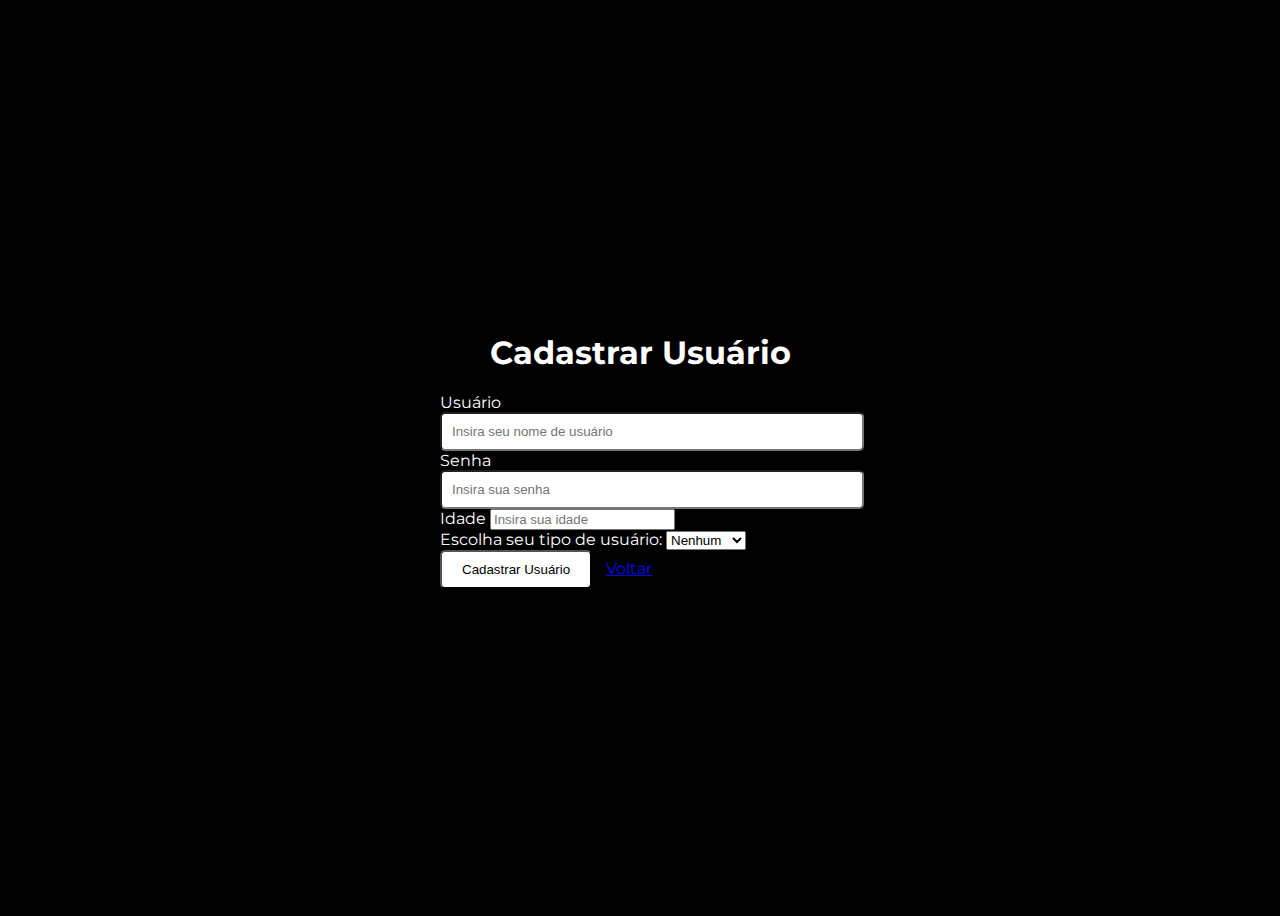
==== src/main/resources/templates/registrar/registrar.html @ 86bff838 "Initial commit" ====
<!DOCTYPE html>
<html lang="pt-br" xmlns:th="http://www.thymeleaf.org">

<head>
    <meta charset="UTF-8">
    <meta http-equiv="X-UA-Compatible" content="IE=edge">
    <meta name="viewport" content="width=device-width, initial-scale=1.0">
    <link rel="stylesheet" th:href="@{/css/style.css}" href="../css/style.css">
    <title>Cadastrar</title>
</head>

<body>
<div class="container">
    <h1>Cadastrar Usuário</h1>
    <form action="#" th:action="@{/registrarUser}" method="POST">
        <div class="form-group">
            <label for="nome">Usuário</label>
            <input type="text" name="nome" class="form-control" id="nome" required placeholder="Insira seu nome de usuário">
        </div>
        <div class="form-group">
            <label for="senha">Senha</label>
            <input type="password" name="senha" id="senha" class="form-control" required placeholder="Insira sua senha">
        </div>
        <div class="form-group">
            <label for="idade">Idade</label>
            <input type="number" name="idade" id="idade" class="form-control" max="105" required placeholder="Insira sua idade">
        </div>
        <div class="form-group">
            <label for="tipoUsuario">Escolha seu tipo de usuário:</label>
            <select name="tipoUsuario" id="tipoUsuario" class="form-control" required>
                <option value="">Nenhum</option>
                <option value="aluno">Aluno</option>
                <option value="professor">Professor</option>
            </select>
        </div>
        <button type="submit" name="opcao" class="btn btn-primary" value="Cadastrar">Cadastrar Usuário</button>
        <a href="/" class="btn btn-back">Voltar</a>


        <!-- Adicione este bloco -->
        <p th:text="${errorMessage}" th:if="${errorMessage != null}" class="error"></p>
    </form>
</div>

<script src="https://code.jquery.com/jquery-3.3.1.slim.min.js"></script>
<script src="https://cdn.jsdelivr.net/npm/popper.js@1.14.7/dist/umd/popper.min.js"></script>
<script src="https://cdn.jsdelivr.net/npm/bootstrap@4.3.1/dist/js/bootstrap.min.js"></script>
</body>

</html>
---- src/main/resources/templates/css/style.css ----
/* style.css */

@import url('https://fonts.googleapis.com/css2?family=Montserrat&display=swap');

/* Estilos para o corpo da página */
body {
    font-family: 'Montserrat', sans-serif;
    color: white;
    background-color: black;
    display: flex;
    justify-content: center;
    align-items: center;
    height: 100vh;
}

/* Estilos para o contêiner */
.container {
    width: 100%;
    max-width: 400px; /* Defina a largura máxima desejada para o contêiner */
    padding: 20px;
}

/* Estilos para o título */
h1 {
    text-align: center;
}

/* Estilos para os rótulos */
label {
    color: white;
}

/* Estilos para os campos de entrada */
input[type="text"],
input[type="password"] {
    width: 100%;
    padding: 10px;
    border-radius: 5px;
}

/* Estilos para o botão */
button {
    padding: 10px 20px;
    border-radius: 5px;
    background-color: white;
    color: black;
}

/* Estilos para o link de registro */
a.btn-register {
    color: blue;
    margin-left: 10px;
}

a.btn-back{
    color: blue;
    margin-left: 10px;
}

/* Estilos para responsividade */
@media (max-width: 768px) {
    .container {
        max-width: 100%;
    }
}
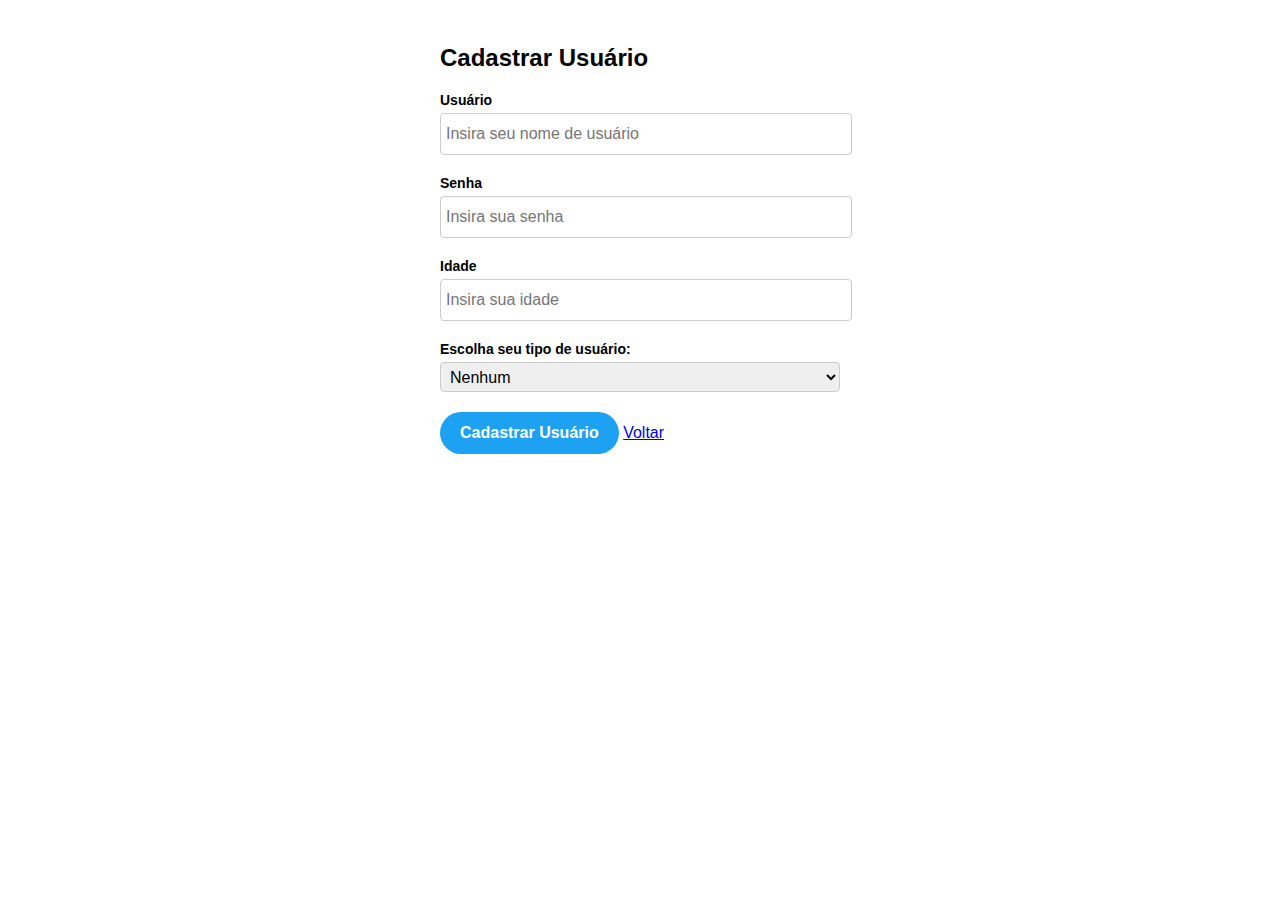
==== commit 2ea55b54: "tudo terminado, diversas opcoes adicionadas, cruds finalizados" ====
--- a/src/main/resources/templates/registrar/registrar.html
+++ b/src/main/resources/templates/registrar/registrar.html
@@ -1,14 +1,73 @@
 <!DOCTYPE html>
-<html lang="pt-br" xmlns:th="http://www.thymeleaf.org">
-
+<html lang="pt-br">
 <head>
     <meta charset="UTF-8">
     <meta http-equiv="X-UA-Compatible" content="IE=edge">
     <meta name="viewport" content="width=device-width, initial-scale=1.0">
-    <link rel="stylesheet" th:href="@{/css/style.css}" href="../css/style.css">
+    <link rel="stylesheet" href="css/style.css">
     <title>Cadastrar</title>
+    <style>
+        body {
+            font-family: 'Helvetica Neue', Helvetica, Arial, sans-serif;
+        }
+
+        .container {
+            max-width: 400px;
+            margin: 0 auto;
+            padding: 20px;
+        }
+
+        h1 {
+            font-size: 24px;
+            margin-bottom: 20px;
+        }
+
+        .form-group {
+            margin-bottom: 20px;
+        }
+
+        label {
+            display: block;
+            margin-bottom: 5px;
+            font-size: 14px;
+            font-weight: bold;
+        }
+
+        .form-control {
+            width: 100%;
+            height: 30px;
+            padding: 5px;
+            font-size: 16px;
+            border-radius: 4px;
+            border: 1px solid #ccc;
+        }
+
+        .btn-primary {
+            display: inline-block;
+            background-color: #1da1f2;
+            color: #fff;
+            font-size: 16px;
+            font-weight: bold;
+            text-align: center;
+            border-radius: 50px;
+            padding: 12px 20px;
+            border: none;
+            cursor: pointer;
+        }
+
+        .btn-primary.btn-back {
+            background-color: #fff;
+            color: #1da1f2;
+            margin-left: 10px;
+            border: 1px solid #1da1f2;
+        }
+
+        .error {
+            color: red;
+            margin-top: 10px;
+        }
+    </style>
 </head>
-
 <body>
 <div class="container">
     <h1>Cadastrar Usuário</h1>
@@ -36,8 +95,6 @@
         <button type="submit" name="opcao" class="btn btn-primary" value="Cadastrar">Cadastrar Usuário</button>
         <a href="/" class="btn btn-back">Voltar</a>
 
-
-        <!-- Adicione este bloco -->
         <p th:text="${errorMessage}" th:if="${errorMessage != null}" class="error"></p>
     </form>
 </div>
